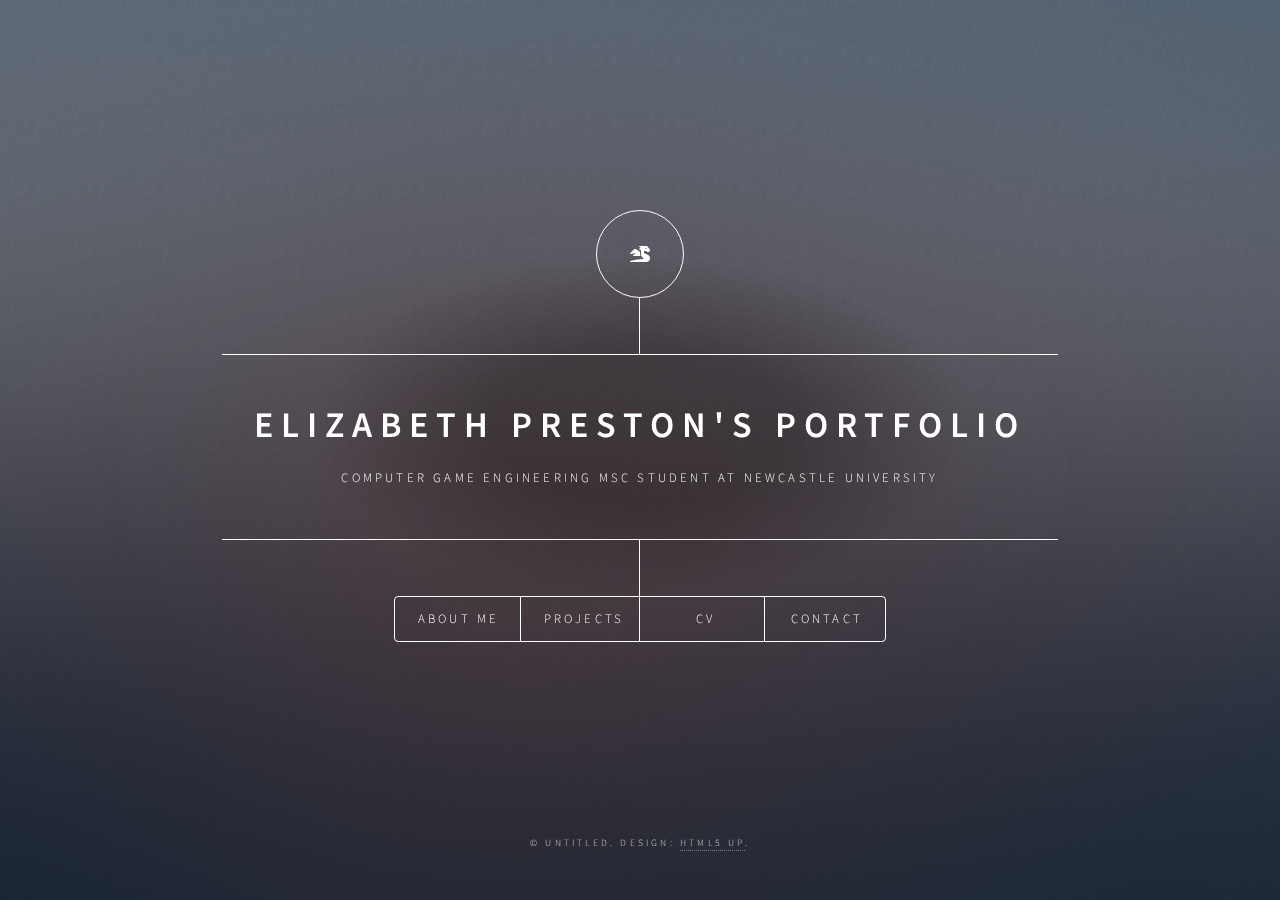
==== actual portfolio/index.html @ 5fde8589 "portfolio page" ====
<!DOCTYPE HTML>
<!--
	Dimension by HTML5 UP
	html5up.net | @ajlkn
	Free for personal and commercial use under the CCA 3.0 license (html5up.net/license)
-->
<html>
	<head>
		<title>Elizabeth Preston - Game Programmer</title>
		<meta charset="utf-8" />
		<meta name="viewport" content="width=device-width, initial-scale=1, user-scalable=no" />
		<link rel="stylesheet" href="assets/css/main.css" />
		<noscript><link rel="stylesheet" href="assets/css/noscript.css" /></noscript>
	</head>
	<body class="is-preload">

		<!-- Wrapper -->
			<div id="wrapper">

				<!-- Header -->
					<header id="header">
						<div class="logo">
						<i class="fas fa-dragon"></i>
						</div>
						<div class="content">
							<div class="inner">
								<h1>Elizabeth Preston's Portfolio</h1>
								<p>Computer Game Engineering MSc Student at Newcastle University</p>
							</div>
						</div>
						<nav>
							<ul>
								<li><a href="#about">About Me</a></li>
								<li><a href="#projects">Projects</a></li>
								<li><a href="#cv">CV</a></li>
								<li><a href="#contact">Contact</a></li>
								<!--<li><a href="#elements">Elements</a></li>-->
							</ul>
						</nav>
					</header>

				<!-- Main -->
					<div id="main">

						<!-- Intro -->
							<article id="about">
								<h2 class="major">About Me</h2>
								<span class="image main"><img src="images/pic01.jpg" alt="" /></span>
								<p>Aenean ornare velit lacus, ac varius enim ullamcorper eu. Proin aliquam facilisis ante interdum congue. Integer mollis, nisl amet convallis, porttitor magna ullamcorper, amet egestas mauris. Ut magna finibus nisi nec lacinia. Nam maximus erat id euismod egestas. By the way, check out my <a href="#projects">awesome work</a>.</p>
								<p>Lorem ipsum dolor sit amet, consectetur adipiscing elit. Duis dapibus rutrum facilisis. Class aptent taciti sociosqu ad litora torquent per conubia nostra, per inceptos himenaeos. Etiam tristique libero eu nibh porttitor fermentum. Nullam venenatis erat id vehicula viverra. Nunc ultrices eros ut ultricies condimentum. Mauris risus lacus, blandit sit amet venenatis non, bibendum vitae dolor. Nunc lorem mauris, fringilla in aliquam at, euismod in lectus. Pellentesque habitant morbi tristique senectus et netus et malesuada fames ac turpis egestas. In non lorem sit amet elit placerat maximus. Pellentesque aliquam maximus risus, vel sed vehicula.</p>
							</article>

						<!-- Work -->
							<article id="projects">
								<h2 class="major">Projects</h2>
								<span class="image main"><img src="images/pic02.jpg" alt="" /></span>
								<iframe style="height:450px;width:100%;" src="https://www.youtube.com/embed/ra7MUHCAdAI" frameborder="0" allow="accelerometer; autoplay; encrypted-media; gyroscope; picture-in-picture" allowfullscreen></iframe>
								<iframe style="height:450px;width:100%;" src="https://www.youtube.com/embed/iZy3u03gMHU" frameborder="0" allow="accelerometer; autoplay; encrypted-media; gyroscope; picture-in-picture" allowfullscreen></iframe>
								<p>Adipiscing magna sed dolor elit. Praesent eleifend dignissim arcu, at eleifend sapien imperdiet ac. Aliquam erat volutpat. Praesent urna nisi, fringila lorem et vehicula lacinia quam. Integer sollicitudin mauris nec lorem luctus ultrices.</p>
								<p>Nullam et orci eu lorem consequat tincidunt vivamus et sagittis libero. Mauris aliquet magna magna sed nunc rhoncus pharetra. Pellentesque condimentum sem. In efficitur ligula tate urna. Maecenas laoreet massa vel lacinia pellentesque lorem ipsum dolor. Nullam et orci eu lorem consequat tincidunt. Vivamus et sagittis libero. Mauris aliquet magna magna sed nunc rhoncus amet feugiat tempus.</p>
							</article>

						<!-- About -->
							<article id="cv">
								<h2 class="major">Curriculum Vitae</h2>
								<span class="image main"><img src="images/pic03.jpg" alt="" /></span>
								<p>Lorem ipsum dolor sit amet, consectetur et adipiscing elit. Praesent eleifend dignissim arcu, at eleifend sapien imperdiet ac. Aliquam erat volutpat. Praesent urna nisi, fringila lorem et vehicula lacinia quam. Integer sollicitudin mauris nec lorem luctus ultrices. Aliquam libero et malesuada fames ac ante ipsum primis in faucibus. Cras viverra ligula sit amet ex mollis mattis lorem ipsum dolor sit amet.</p>
							</article>

						<!-- Contact -->
							<article id="contact">
								<h2 class="major">Contact</h2>
								<form method="post" action="#">
									<div class="fields">
										<div class="field half">
											<label for="name">Name</label>
											<input type="text" name="name" id="name" />
										</div>
										<div class="field half">
											<label for="email">Email</label>
											<input type="text" name="email" id="email" />
										</div>
										<div class="field">
											<label for="message">Message</label>
											<textarea name="message" id="message" rows="4"></textarea>
										</div>
									</div>
									<ul class="actions">
										<li><input type="submit" value="Send Message" class="primary" /></li>
										<li><input type="reset" value="Reset" /></li>
									</ul>
								</form>
								<ul class="icons">
									<li><a href="#" class="icon brands fa-twitter"><span class="label">Twitter</span></a></li>
									<li><a href="#" class="icon brands fa-facebook-f"><span class="label">Facebook</span></a></li>
									<li><a href="#" class="icon brands fa-instagram"><span class="label">Instagram</span></a></li>
									<li><a href="#" class="icon brands fa-github"><span class="label">GitHub</span></a></li>
								</ul>
							</article>

						<!-- Elements -->
							<article id="elements">
								<h2 class="major">Elements</h2>

								<section>
									<h3 class="major">Text</h3>
									<p>This is <b>bold</b> and this is <strong>strong</strong>. This is <i>italic</i> and this is <em>emphasized</em>.
									This is <sup>superscript</sup> text and this is <sub>subscript</sub> text.
									This is <u>underlined</u> and this is code: <code>for (;;) { ... }</code>. Finally, <a href="#">this is a link</a>.</p>
									<hr />
									<h2>Heading Level 2</h2>
									<h3>Heading Level 3</h3>
									<h4>Heading Level 4</h4>
									<h5>Heading Level 5</h5>
									<h6>Heading Level 6</h6>
									<hr />
									<h4>Blockquote</h4>
									<blockquote>Fringilla nisl. Donec accumsan interdum nisi, quis tincidunt felis sagittis eget tempus euismod. Vestibulum ante ipsum primis in faucibus vestibulum. Blandit adipiscing eu felis iaculis volutpat ac adipiscing accumsan faucibus. Vestibulum ante ipsum primis in faucibus lorem ipsum dolor sit amet nullam adipiscing eu felis.</blockquote>
									<h4>Preformatted</h4>
									<pre><code>i = 0;

while (!deck.isInOrder()) {
    print 'Iteration ' + i;
    deck.shuffle();
    i++;
}

print 'It took ' + i + ' iterations to sort the deck.';</code></pre>
								</section>

								<section>
									<h3 class="major">Lists</h3>

									<h4>Unordered</h4>
									<ul>
										<li>Dolor pulvinar etiam.</li>
										<li>Sagittis adipiscing.</li>
										<li>Felis enim feugiat.</li>
									</ul>

									<h4>Alternate</h4>
									<ul class="alt">
										<li>Dolor pulvinar etiam.</li>
										<li>Sagittis adipiscing.</li>
										<li>Felis enim feugiat.</li>
									</ul>

									<h4>Ordered</h4>
									<ol>
										<li>Dolor pulvinar etiam.</li>
										<li>Etiam vel felis viverra.</li>
										<li>Felis enim feugiat.</li>
										<li>Dolor pulvinar etiam.</li>
										<li>Etiam vel felis lorem.</li>
										<li>Felis enim et feugiat.</li>
									</ol>
									<h4>Icons</h4>
									<ul class="icons">
										<li><a href="#" class="icon brands fa-twitter"><span class="label">Twitter</span></a></li>
										<li><a href="#" class="icon brands fa-facebook-f"><span class="label">Facebook</span></a></li>
										<li><a href="#" class="icon brands fa-instagram"><span class="label">Instagram</span></a></li>
										<li><a href="#" class="icon brands fa-github"><span class="label">Github</span></a></li>
									</ul>

									<h4>Actions</h4>
									<ul class="actions">
										<li><a href="#" class="button primary">Default</a></li>
										<li><a href="#" class="button">Default</a></li>
									</ul>
									<ul class="actions stacked">
										<li><a href="#" class="button primary">Default</a></li>
										<li><a href="#" class="button">Default</a></li>
									</ul>
								</section>

								<section>
									<h3 class="major">Table</h3>
									<h4>Default</h4>
									<div class="table-wrapper">
										<table>
											<thead>
												<tr>
													<th>Name</th>
													<th>Description</th>
													<th>Price</th>
												</tr>
											</thead>
											<tbody>
												<tr>
													<td>Item One</td>
													<td>Ante turpis integer aliquet porttitor.</td>
													<td>29.99</td>
												</tr>
												<tr>
													<td>Item Two</td>
													<td>Vis ac commodo adipiscing arcu aliquet.</td>
													<td>19.99</td>
												</tr>
												<tr>
													<td>Item Three</td>
													<td> Morbi faucibus arcu accumsan lorem.</td>
													<td>29.99</td>
												</tr>
												<tr>
													<td>Item Four</td>
													<td>Vitae integer tempus condimentum.</td>
													<td>19.99</td>
												</tr>
												<tr>
													<td>Item Five</td>
													<td>Ante turpis integer aliquet porttitor.</td>
													<td>29.99</td>
												</tr>
											</tbody>
											<tfoot>
												<tr>
													<td colspan="2"></td>
													<td>100.00</td>
												</tr>
											</tfoot>
										</table>
									</div>

									<h4>Alternate</h4>
									<div class="table-wrapper">
										<table class="alt">
											<thead>
												<tr>
													<th>Name</th>
													<th>Description</th>
													<th>Price</th>
												</tr>
											</thead>
											<tbody>
												<tr>
													<td>Item One</td>
													<td>Ante turpis integer aliquet porttitor.</td>
													<td>29.99</td>
												</tr>
												<tr>
													<td>Item Two</td>
													<td>Vis ac commodo adipiscing arcu aliquet.</td>
													<td>19.99</td>
												</tr>
												<tr>
													<td>Item Three</td>
													<td> Morbi faucibus arcu accumsan lorem.</td>
													<td>29.99</td>
												</tr>
												<tr>
													<td>Item Four</td>
													<td>Vitae integer tempus condimentum.</td>
													<td>19.99</td>
												</tr>
												<tr>
													<td>Item Five</td>
													<td>Ante turpis integer aliquet porttitor.</td>
													<td>29.99</td>
												</tr>
											</tbody>
											<tfoot>
												<tr>
													<td colspan="2"></td>
													<td>100.00</td>
												</tr>
											</tfoot>
										</table>
									</div>
								</section>

								<section>
									<h3 class="major">Buttons</h3>
									<ul class="actions">
										<li><a href="#" class="button primary">Primary</a></li>
										<li><a href="#" class="button">Default</a></li>
									</ul>
									<ul class="actions">
										<li><a href="#" class="button">Default</a></li>
										<li><a href="#" class="button small">Small</a></li>
									</ul>
									<ul class="actions">
										<li><a href="#" class="button primary icon solid fa-download">Icon</a></li>
										<li><a href="#" class="button icon solid fa-download">Icon</a></li>
									</ul>
									<ul class="actions">
										<li><span class="button primary disabled">Disabled</span></li>
										<li><span class="button disabled">Disabled</span></li>
									</ul>
								</section>

								<section>
									<h3 class="major">Form</h3>
									<form method="post" action="#">
										<div class="fields">
											<div class="field half">
												<label for="demo-name">Name</label>
												<input type="text" name="demo-name" id="demo-name" value="" placeholder="Jane Doe" />
											</div>
											<div class="field half">
												<label for="demo-email">Email</label>
												<input type="email" name="demo-email" id="demo-email" value="" placeholder="jane@untitled.tld" />
											</div>
											<div class="field">
												<label for="demo-category">Category</label>
												<select name="demo-category" id="demo-category">
													<option value="">-</option>
													<option value="1">Manufacturing</option>
													<option value="1">Shipping</option>
													<option value="1">Administration</option>
													<option value="1">Human Resources</option>
												</select>
											</div>
											<div class="field half">
												<input type="radio" id="demo-priority-low" name="demo-priority" checked>
												<label for="demo-priority-low">Low</label>
											</div>
											<div class="field half">
												<input type="radio" id="demo-priority-high" name="demo-priority">
												<label for="demo-priority-high">High</label>
											</div>
											<div class="field half">
												<input type="checkbox" id="demo-copy" name="demo-copy">
												<label for="demo-copy">Email me a copy</label>
											</div>
											<div class="field half">
												<input type="checkbox" id="demo-human" name="demo-human" checked>
												<label for="demo-human">Not a robot</label>
											</div>
											<div class="field">
												<label for="demo-message">Message</label>
												<textarea name="demo-message" id="demo-message" placeholder="Enter your message" rows="6"></textarea>
											</div>
										</div>
										<ul class="actions">
											<li><input type="submit" value="Send Message" class="primary" /></li>
											<li><input type="reset" value="Reset" /></li>
										</ul>
									</form>
								</section>

							</article>

					</div>

				<!-- Footer -->
					<footer id="footer">
						<p class="copyright">&copy; Untitled. Design: <a href="https://html5up.net">HTML5 UP</a>.</p>
					</footer>

			</div>

		<!-- BG -->
			<div id="bg"></div>

		<!-- Scripts -->
			<script src="assets/js/jquery.min.js"></script>
			<script src="assets/js/browser.min.js"></script>
			<script src="assets/js/breakpoints.min.js"></script>
			<script src="assets/js/util.js"></script>
			<script src="assets/js/main.js"></script>

	</body>
</html>
---- actual portfolio/assets/css/main.css ----
@import url(fontawesome-all.min.css);
@import url("https://fonts.googleapis.com/css?family=Source+Sans+Pro:300italic,600italic,300,600");

/*
	Dimension by HTML5 UP
	html5up.net | @ajlkn
	Free for personal and commercial use under the CCA 3.0 license (html5up.net/license)
*/

html, body, div, span, applet, object,
iframe, h1, h2, h3, h4, h5, h6, p, blockquote,
pre, a, abbr, acronym, address, big, cite,
code, del, dfn, em, img, ins, kbd, q, s, samp,
small, strike, strong, sub, sup, tt, var, b,
u, i, center, dl, dt, dd, ol, ul, li, fieldset,
form, label, legend, table, caption, tbody,
tfoot, thead, tr, th, td, article, aside,
canvas, details, embed, figure, figcaption,
footer, header, hgroup, menu, nav, output, ruby,
section, summary, time, mark, audio, video {
	margin: 0;
	padding: 0;
	border: 0;
	font-size: 100%;
	font: inherit;
	vertical-align: baseline;}

article, aside, details, figcaption, figure,
footer, header, hgroup, menu, nav, section {
	display: block;}

body {
	line-height: 1;
}

ol, ul {
	list-style: none;
}

blockquote, q {
	quotes: none;
}

	blockquote:before, blockquote:after, q:before, q:after {
		content: '';
		content: none;
	}

table {
	border-collapse: collapse;
	border-spacing: 0;
}

body {
	-webkit-text-size-adjust: none;
}

mark {
	background-color: transparent;
	color: inherit;
}

input::-moz-focus-inner {
	border: 0;
	padding: 0;
}

input, select, textarea {
	-moz-appearance: none;
	-webkit-appearance: none;
	-ms-appearance: none;
	appearance: none;
}

/* Basic */

	@-ms-viewport {
		width: device-width;
	}

	@media screen and (max-width: 480px) {

		html, body {
			min-width: 320px;
		}

	}

	html {
		box-sizing: border-box;
	}

	*, *:before, *:after {
		box-sizing: inherit;
	}

	body {
		background: #1b1f22;
	}

		body.is-preload *, body.is-preload *:before, body.is-preload *:after {
			-moz-animation: none !important;
			-webkit-animation: none !important;
			-ms-animation: none !important;
			animation: none !important;
			-moz-transition: none !important;
			-webkit-transition: none !important;
			-ms-transition: none !important;
			transition: none !important;
		}

/* Type */

	html {
		font-size: 16pt;
	}

		@media screen and (max-width: 1680px) {

			html {
				font-size: 12pt;
			}

		}

		@media screen and (max-width: 736px) {

			html {
				font-size: 11pt;
			}

		}

		@media screen and (max-width: 360px) {

			html {
				font-size: 10pt;
			}

		}

	body, input, select, textarea {
		color: #ffffff;
		font-family: "Source Sans Pro", sans-serif;
		font-weight: 300;
		font-size: 1rem;
		line-height: 1.65;
	}

	a {
		-moz-transition: color 0.2s ease-in-out, background-color 0.2s ease-in-out, border-bottom-color 0.2s ease-in-out;
		-webkit-transition: color 0.2s ease-in-out, background-color 0.2s ease-in-out, border-bottom-color 0.2s ease-in-out;
		-ms-transition: color 0.2s ease-in-out, background-color 0.2s ease-in-out, border-bottom-color 0.2s ease-in-out;
		transition: color 0.2s ease-in-out, background-color 0.2s ease-in-out, border-bottom-color 0.2s ease-in-out;
		border-bottom: dotted 1px rgba(255, 255, 255, 0.5);
		text-decoration: none;
		color: inherit;
	}

		a:hover {
			border-bottom-color: transparent;
		}

	strong, b {
		color: #ffffff;
		font-weight: 600;
	}

	em, i {
		font-style: italic;
	}

	p {
		margin: 0 0 2rem 0;
	}

	h1, h2, h3, h4, h5, h6 {
		color: #ffffff;
		font-weight: 600;
		line-height: 1.5;
		margin: 0 0 1rem 0;
		text-transform: uppercase;
		letter-spacing: 0.2rem;
	}

		h1 a, h2 a, h3 a, h4 a, h5 a, h6 a {
			color: inherit;
			text-decoration: none;
		}

		h1.major, h2.major, h3.major, h4.major, h5.major, h6.major {
			border-bottom: solid 1px #ffffff;
			width: -moz-max-content;
			width: -webkit-max-content;
			width: -ms-max-content;
			width: max-content;
			padding-bottom: 0.5rem;
			margin: 0 0 2rem 0;
		}

	h1 {
		font-size: 2.25rem;
		line-height: 1.3;
		letter-spacing: 0.5rem;
	}

	h2 {
		font-size: 1.5rem;
		line-height: 1.4;
		letter-spacing: 0.5rem;
	}

	h3 {
		font-size: 1rem;
	}

	h4 {
		font-size: 0.8rem;
	}

	h5 {
		font-size: 0.7rem;
	}

	h6 {
		font-size: 0.6rem;
	}

	@media screen and (max-width: 736px) {

		h1 {
			font-size: 1.75rem;
			line-height: 1.4;
		}

		h2 {
			font-size: 1.25em;
			line-height: 1.5;
		}

	}

	sub {
		font-size: 0.8rem;
		position: relative;
		top: 0.5rem;
	}

	sup {
		font-size: 0.8rem;
		position: relative;
		top: -0.5rem;
	}

	blockquote {
		border-left: solid 4px #ffffff;
		font-style: italic;
		margin: 0 0 2rem 0;
		padding: 0.5rem 0 0.5rem 2rem;
	}

	code {
		background: rgba(255, 255, 255, 0.075);
		border-radius: 4px;
		font-family: "Courier New", monospace;
		font-size: 0.9rem;
		margin: 0 0.25rem;
		padding: 0.25rem 0.65rem;
	}

	pre {
		-webkit-overflow-scrolling: touch;
		font-family: "Courier New", monospace;
		font-size: 0.9rem;
		margin: 0 0 2rem 0;
	}

		pre code {
			display: block;
			line-height: 1.75;
			padding: 1rem 1.5rem;
			overflow-x: auto;
		}

	hr {
		border: 0;
		border-bottom: solid 1px #ffffff;
		margin: 2.75rem 0;
	}

	.align-left {
		text-align: left;
	}

	.align-center {
		text-align: center;
	}

	.align-right {
		text-align: right;
	}

/* Form */

	form {
		margin: 0 0 2rem 0;
	}

		form > :last-child {
			margin-bottom: 0;
		}

		form > .fields {
			display: -moz-flex;
			display: -webkit-flex;
			display: -ms-flex;
			display: flex;
			-moz-flex-wrap: wrap;
			-webkit-flex-wrap: wrap;
			-ms-flex-wrap: wrap;
			flex-wrap: wrap;
			width: calc(100% + 3rem);
			margin: -1.5rem 0 2rem -1.5rem;
		}

			form > .fields > .field {
				-moz-flex-grow: 0;
				-webkit-flex-grow: 0;
				-ms-flex-grow: 0;
				flex-grow: 0;
				-moz-flex-shrink: 0;
				-webkit-flex-shrink: 0;
				-ms-flex-shrink: 0;
				flex-shrink: 0;
				padding: 1.5rem 0 0 1.5rem;
				width: calc(100% - 1.5rem);
			}

				form > .fields > .field.half {
					width: calc(50% - 0.75rem);
				}

				form > .fields > .field.third {
					width: calc(100%/3 - 0.5rem);
				}

				form > .fields > .field.quarter {
					width: calc(25% - 0.375rem);
				}

		@media screen and (max-width: 480px) {

			form > .fields {
				width: calc(100% + 3rem);
				margin: -1.5rem 0 2rem -1.5rem;
			}

				form > .fields > .field {
					padding: 1.5rem 0 0 1.5rem;
					width: calc(100% - 1.5rem);
				}

					form > .fields > .field.half {
						width: calc(100% - 1.5rem);
					}

					form > .fields > .field.third {
						width: calc(100% - 1.5rem);
					}

					form > .fields > .field.quarter {
						width: calc(100% - 1.5rem);
					}

		}

	label {
		color: #ffffff;
		display: block;
		font-size: 0.8rem;
		font-weight: 300;
		letter-spacing: 0.2rem;
		line-height: 1.5;
		margin: 0 0 1rem 0;
		text-transform: uppercase;
	}

	input[type="text"],
	input[type="password"],
	input[type="email"],
	input[type="tel"],
	select,
	textarea {
		-moz-appearance: none;
		-webkit-appearance: none;
		-ms-appearance: none;
		appearance: none;
		-moz-transition: border-color 0.2s ease-in-out, box-shadow 0.2s ease-in-out, background-color 0.2s ease-in-out;
		-webkit-transition: border-color 0.2s ease-in-out, box-shadow 0.2s ease-in-out, background-color 0.2s ease-in-out;
		-ms-transition: border-color 0.2s ease-in-out, box-shadow 0.2s ease-in-out, background-color 0.2s ease-in-out;
		transition: border-color 0.2s ease-in-out, box-shadow 0.2s ease-in-out, background-color 0.2s ease-in-out;
		background-color: transparent;
		border-radius: 4px;
		border: solid 1px #ffffff;
		color: inherit;
		display: block;
		outline: 0;
		padding: 0 1rem;
		text-decoration: none;
		width: 100%;
	}

		input[type="text"]:invalid,
		input[type="password"]:invalid,
		input[type="email"]:invalid,
		input[type="tel"]:invalid,
		select:invalid,
		textarea:invalid {
			box-shadow: none;
		}

		input[type="text"]:focus,
		input[type="password"]:focus,
		input[type="email"]:focus,
		input[type="tel"]:focus,
		select:focus,
		textarea:focus {
			background: rgba(255, 255, 255, 0.075);
			border-color: #ffffff;
			box-shadow: 0 0 0 1px #ffffff;
		}

	select {
		background-image: url("data:image/svg+xml;charset=utf8,%3Csvg xmlns='http://www.w3.org/2000/svg' width='40' height='40' preserveAspectRatio='none' viewBox='0 0 40 40'%3E%3Cpath d='M9.4,12.3l10.4,10.4l10.4-10.4c0.2-0.2,0.5-0.4,0.9-0.4c0.3,0,0.6,0.1,0.9,0.4l3.3,3.3c0.2,0.2,0.4,0.5,0.4,0.9 c0,0.4-0.1,0.6-0.4,0.9L20.7,31.9c-0.2,0.2-0.5,0.4-0.9,0.4c-0.3,0-0.6-0.1-0.9-0.4L4.3,17.3c-0.2-0.2-0.4-0.5-0.4-0.9 c0-0.4,0.1-0.6,0.4-0.9l3.3-3.3c0.2-0.2,0.5-0.4,0.9-0.4S9.1,12.1,9.4,12.3z' fill='%23ffffff' /%3E%3C/svg%3E");
		background-size: 1.25rem;
		background-repeat: no-repeat;
		background-position: calc(100% - 1rem) center;
		height: 2.75rem;
		padding-right: 2.75rem;
		text-overflow: ellipsis;
	}

		select option {
			color: #ffffff;
			background: #1b1f22;
		}

		select:focus::-ms-value {
			background-color: transparent;
		}

		select::-ms-expand {
			display: none;
		}

	input[type="text"],
	input[type="password"],
	input[type="email"],
	select {
		height: 2.75rem;
	}

	textarea {
		padding: 0.75rem 1rem;
	}

	input[type="checkbox"],
	input[type="radio"] {
		-moz-appearance: none;
		-webkit-appearance: none;
		-ms-appearance: none;
		appearance: none;
		display: block;
		float: left;
		margin-right: -2rem;
		opacity: 0;
		width: 1rem;
		z-index: -1;
	}

		input[type="checkbox"] + label,
		input[type="radio"] + label {
			text-decoration: none;
			-moz-user-select: none;
			-webkit-user-select: none;
			-ms-user-select: none;
			user-select: none;
			color: #ffffff;
			cursor: pointer;
			display: inline-block;
			font-size: 0.8rem;
			font-weight: 300;
			margin: 0 0 0.5rem 0;
			padding-left: 2.65rem;
			padding-right: 0.75rem;
			position: relative;
		}

			input[type="checkbox"] + label:before,
			input[type="radio"] + label:before {
				-moz-osx-font-smoothing: grayscale;
				-webkit-font-smoothing: antialiased;
				display: inline-block;
				font-style: normal;
				font-variant: normal;
				text-rendering: auto;
				line-height: 1;
				text-transform: none !important;
				font-family: 'Font Awesome 5 Free';
				font-weight: 900;
			}

			input[type="checkbox"] + label:before,
			input[type="radio"] + label:before {
				-moz-transition: border-color 0.2s ease-in-out, box-shadow 0.2s ease-in-out, background-color 0.2s ease-in-out;
				-webkit-transition: border-color 0.2s ease-in-out, box-shadow 0.2s ease-in-out, background-color 0.2s ease-in-out;
				-ms-transition: border-color 0.2s ease-in-out, box-shadow 0.2s ease-in-out, background-color 0.2s ease-in-out;
				transition: border-color 0.2s ease-in-out, box-shadow 0.2s ease-in-out, background-color 0.2s ease-in-out;
				border-radius: 4px;
				border: solid 1px #ffffff;
				content: '';
				display: inline-block;
				height: 1.65rem;
				left: 0;
				line-height: 1.65rem;
				position: absolute;
				text-align: center;
				top: -0.15rem;
				width: 1.65rem;
			}

		input[type="checkbox"]:checked + label:before,
		input[type="radio"]:checked + label:before {
			background: #ffffff !important;
			border-color: #ffffff !important;
			color: #1b1f22;
			content: '\f00c';
		}

		input[type="checkbox"]:focus + label:before,
		input[type="radio"]:focus + label:before {
			background: rgba(255, 255, 255, 0.075);
			border-color: #ffffff;
			box-shadow: 0 0 0 1px #ffffff;
		}

	input[type="checkbox"] + label:before {
		border-radius: 4px;
	}

	input[type="radio"] + label:before {
		border-radius: 100%;
	}

	::-webkit-input-placeholder {
		color: rgba(255, 255, 255, 0.5) !important;
		opacity: 1.0;
	}

	:-moz-placeholder {
		color: rgba(255, 255, 255, 0.5) !important;
		opacity: 1.0;
	}

	::-moz-placeholder {
		color: rgba(255, 255, 255, 0.5) !important;
		opacity: 1.0;
	}

	:-ms-input-placeholder {
		color: rgba(255, 255, 255, 0.5) !important;
		opacity: 1.0;
	}

	.formerize-placeholder {
		color: rgba(255, 255, 255, 0.5) !important;
		opacity: 1.0;
	}

/* Box */

	.box {
		border-radius: 4px;
		border: solid 1px #ffffff;
		margin-bottom: 2rem;
		padding: 1.5em;
	}

		.box > :last-child,
		.box > :last-child > :last-child,
		.box > :last-child > :last-child > :last-child {
			margin-bottom: 0;
		}

		.box.alt {
			border: 0;
			border-radius: 0;
			padding: 0;
		}

/* Icon */

	.icon {
		text-decoration: none;
		border-bottom: none;
		position: relative;
	}

		.icon:before {
			-moz-osx-font-smoothing: grayscale;
			-webkit-font-smoothing: antialiased;
			display: inline-block;
			font-style: normal;
			font-variant: normal;
			text-rendering: auto;
			line-height: 1;
			text-transform: none !important;
			font-family: 'Font Awesome 5 Free';
			font-weight: 400;
		}

		.icon > .label {
			display: none;
		}

		.icon:before {
			line-height: inherit;
		}

		.icon.solid:before {
			font-weight: 900;
		}

		.icon.brands:before {
			font-family: 'Font Awesome 5 Brands';
		}

/* Image */

	.image {
		border-radius: 4px;
		border: 0;
		display: inline-block;
		position: relative;
	}

		.image:before {
			pointer-events: none;
			background-image: url("../../images/overlay.png");
			background-color: rgba(19, 21, 25, 0.5);
			border-radius: 4px;
			content: '';
			display: block;
			height: 100%;
			left: 0;
			opacity: 0.5;
			position: absolute;
			top: 0;
			width: 100%;
		}

		.image img {
			border-radius: 4px;
			display: block;
		}

		.image.left, .image.right {
			max-width: 40%;
		}

			.image.left img, .image.right img {
				width: 100%;
			}

		.image.left {
			float: left;
			padding: 0 1.5em 1em 0;
			top: 0.25em;
		}

		.image.right {
			float: right;
			padding: 0 0 1em 1.5em;
			top: 0.25em;
		}

		.image.fit {
			display: block;
			margin: 0 0 2rem 0;
			width: 100%;
		}

			.image.fit img {
				width: 100%;
			}

		.image.main {
			display: block;
			margin: 2.5rem 0;
			width: 100%;
		

		}

			.image.main img {
				width: 100%;
			}

		@media screen and (max-width: 736px) {

			.image.main {
				margin: 2rem 0;
			}

		}

		@media screen and (max-width: 480px) {

			.image.main {
				margin: 1.5rem 0;
			}

		}

/* List */

	ol {
		list-style: decimal;
		margin: 0 0 2rem 0;
		padding-left: 1.25em;
	}

		ol li {
			padding-left: 0.25em;
		}

	ul {
		list-style: disc;
		margin: 0 0 2rem 0;
		padding-left: 1em;
	}

		ul li {
			padding-left: 0.5em;
		}

		ul.alt {
			list-style: none;
			padding-left: 0;
		}

			ul.alt li {
				border-top: solid 1px #ffffff;
				padding: 0.5em 0;
			}

				ul.alt li:first-child {
					border-top: 0;
					padding-top: 0;
				}

	dl {
		margin: 0 0 2rem 0;
	}

		dl dt {
			display: block;
			font-weight: 600;
			margin: 0 0 1rem 0;
		}

		dl dd {
			margin-left: 2rem;
		}

/* Actions */

	ul.actions {
		display: -moz-flex;
		display: -webkit-flex;
		display: -ms-flex;
		display: flex;
		cursor: default;
		list-style: none;
		margin-left: -1rem;
		padding-left: 0;
	}

		ul.actions li {
			padding: 0 0 0 1rem;
			vertical-align: middle;
		}

		ul.actions.special {
			-moz-justify-content: center;
			-webkit-justify-content: center;
			-ms-justify-content: center;
			justify-content: center;
			width: 100%;
			margin-left: 0;
		}

			ul.actions.special li:first-child {
				padding-left: 0;
			}

		ul.actions.stacked {
			-moz-flex-direction: column;
			-webkit-flex-direction: column;
			-ms-flex-direction: column;
			flex-direction: column;
			margin-left: 0;
		}

			ul.actions.stacked li {
				padding: 1.3rem 0 0 0;
			}

				ul.actions.stacked li:first-child {
					padding-top: 0;
				}

		ul.actions.fit {
			width: calc(100% + 1rem);
		}

			ul.actions.fit li {
				-moz-flex-grow: 1;
				-webkit-flex-grow: 1;
				-ms-flex-grow: 1;
				flex-grow: 1;
				-moz-flex-shrink: 1;
				-webkit-flex-shrink: 1;
				-ms-flex-shrink: 1;
				flex-shrink: 1;
				width: 100%;
			}

				ul.actions.fit li > * {
					width: 100%;
				}

			ul.actions.fit.stacked {
				width: 100%;
			}

		@media screen and (max-width: 480px) {

			ul.actions:not(.fixed) {
				-moz-flex-direction: column;
				-webkit-flex-direction: column;
				-ms-flex-direction: column;
				flex-direction: column;
				margin-left: 0;
				width: 100% !important;
			}

				ul.actions:not(.fixed) li {
					-moz-flex-grow: 1;
					-webkit-flex-grow: 1;
					-ms-flex-grow: 1;
					flex-grow: 1;
					-moz-flex-shrink: 1;
					-webkit-flex-shrink: 1;
					-ms-flex-shrink: 1;
					flex-shrink: 1;
					padding: 1rem 0 0 0;
					text-align: center;
					width: 100%;
				}

					ul.actions:not(.fixed) li > * {
						width: 100%;
					}

					ul.actions:not(.fixed) li:first-child {
						padding-top: 0;
					}

					ul.actions:not(.fixed) li input[type="submit"],
					ul.actions:not(.fixed) li input[type="reset"],
					ul.actions:not(.fixed) li input[type="button"],
					ul.actions:not(.fixed) li button,
					ul.actions:not(.fixed) li .button {
						width: 100%;
					}

						ul.actions:not(.fixed) li input[type="submit"].icon:before,
						ul.actions:not(.fixed) li input[type="reset"].icon:before,
						ul.actions:not(.fixed) li input[type="button"].icon:before,
						ul.actions:not(.fixed) li button.icon:before,
						ul.actions:not(.fixed) li .button.icon:before {
							margin-left: -0.5em;
						}

		}

/* Icons */

	ul.icons {
		cursor: default;
		list-style: none;
		padding-left: 0;
	}

		ul.icons li {
			display: inline-block;
			padding: 0 0.75em 0 0;
		}

			ul.icons li:last-child {
				padding-right: 0;
			}

			ul.icons li a {
				border-radius: 100%;
				box-shadow: inset 0 0 0 1px #ffffff;
				display: inline-block;
				height: 2.25rem;
				line-height: 2.25rem;
				text-align: center;
				width: 2.25rem;
			}

				ul.icons li a:hover {
					background-color: rgba(255, 255, 255, 0.075);
				}

				ul.icons li a:active {
					background-color: rgba(255, 255, 255, 0.175);
				}

/* Table */

	.table-wrapper {
		-webkit-overflow-scrolling: touch;
		overflow-x: auto;
	}

	table {
		margin: 0 0 2rem 0;
		width: 100%;
	}

		table tbody tr {
			border: solid 1px #ffffff;
			border-left: 0;
			border-right: 0;
		}

			table tbody tr:nth-child(2n + 1) {
				background-color: rgba(255, 255, 255, 0.075);
			}

		table td {
			padding: 0.75em 0.75em;
		}

		table th {
			color: #ffffff;
			font-size: 0.9em;
			font-weight: 600;
			padding: 0 0.75em 0.75em 0.75em;
			text-align: left;
		}

		table thead {
			border-bottom: solid 2px #ffffff;
		}

		table tfoot {
			border-top: solid 2px #ffffff;
		}

		table.alt {
			border-collapse: separate;
		}

			table.alt tbody tr td {
				border: solid 1px #ffffff;
				border-left-width: 0;
				border-top-width: 0;
			}

				table.alt tbody tr td:first-child {
					border-left-width: 1px;
				}

			table.alt tbody tr:first-child td {
				border-top-width: 1px;
			}

			table.alt thead {
				border-bottom: 0;
			}

			table.alt tfoot {
				border-top: 0;
			}

/* Button */

	input[type="submit"],
	input[type="reset"],
	input[type="button"],
	button,
	.button {
		-moz-appearance: none;
		-webkit-appearance: none;
		-ms-appearance: none;
		appearance: none;
		-moz-transition: background-color 0.2s ease-in-out, color 0.2s ease-in-out;
		-webkit-transition: background-color 0.2s ease-in-out, color 0.2s ease-in-out;
		-ms-transition: background-color 0.2s ease-in-out, color 0.2s ease-in-out;
		transition: background-color 0.2s ease-in-out, color 0.2s ease-in-out;
		background-color: transparent;
		border-radius: 4px;
		border: 0;
		box-shadow: inset 0 0 0 1px #ffffff;
		color: #ffffff !important;
		cursor: pointer;
		display: inline-block;
		font-size: 0.8rem;
		font-weight: 300;
		height: 2.75rem;
		letter-spacing: 0.2rem;
		line-height: 2.75rem;
		outline: 0;
		padding: 0 1.25rem 0 1.35rem;
		text-align: center;
		text-decoration: none;
		text-transform: uppercase;
		white-space: nowrap;
	}

		input[type="submit"]:hover,
		input[type="reset"]:hover,
		input[type="button"]:hover,
		button:hover,
		.button:hover {
			background-color: rgba(255, 255, 255, 0.075);
		}

		input[type="submit"]:active,
		input[type="reset"]:active,
		input[type="button"]:active,
		button:active,
		.button:active {
			background-color: rgba(255, 255, 255, 0.175);
		}

		input[type="submit"].icon:before,
		input[type="reset"].icon:before,
		input[type="button"].icon:before,
		button.icon:before,
		.button.icon:before {
			margin-right: 0.5em;
		}

		input[type="submit"].fit,
		input[type="reset"].fit,
		input[type="button"].fit,
		button.fit,
		.button.fit {
			width: 100%;
		}

		input[type="submit"].small,
		input[type="reset"].small,
		input[type="button"].small,
		button.small,
		.button.small {
			font-size: 0.6rem;
			height: 2.0625rem;
			line-height: 2.0625rem;
		}

		input[type="submit"].primary,
		input[type="reset"].primary,
		input[type="button"].primary,
		button.primary,
		.button.primary {
			background-color: #ffffff;
			color: #1b1f22 !important;
			font-weight: 600;
		}

		input[type="submit"].disabled, input[type="submit"]:disabled,
		input[type="reset"].disabled,
		input[type="reset"]:disabled,
		input[type="button"].disabled,
		input[type="button"]:disabled,
		button.disabled,
		button:disabled,
		.button.disabled,
		.button:disabled {
			pointer-events: none;
			cursor: default;
			opacity: 0.25;
		}

	input[type="submit"],
	input[type="reset"],
	input[type="button"],
	button {
		line-height: calc(2.75rem - 2px);
	}

/* BG */

	#bg {
		-moz-transform: scale(1.0);
		-webkit-transform: scale(1.0);
		-ms-transform: scale(1.0);
		transform: scale(1.0);
		-webkit-backface-visibility: hidden;
		position: fixed;
		top: 0;
		left: 0;
		width: 100%;
		height: 100vh;
		z-index: 1;
	}

		#bg:before, #bg:after {
			content: '';
			display: block;
			position: absolute;
			top: 0;
			left: 0;
			width: 100%;
			height: 100%;
		}

		#bg:before {
			-moz-transition: background-color 2.5s ease-in-out;
			-webkit-transition: background-color 2.5s ease-in-out;
			-ms-transition: background-color 2.5s ease-in-out;
			transition: background-color 2.5s ease-in-out;
			-moz-transition-delay: 0.75s;
			-webkit-transition-delay: 0.75s;
			-ms-transition-delay: 0.75s;
			transition-delay: 0.75s;
			background-image: linear-gradient(to top, rgba(19, 21, 25, 0.5), rgba(19, 21, 25, 0.5)), url("../../images/overlay.png");
			background-size: auto, 256px 256px;
			background-position: center, center;
			background-repeat: no-repeat, repeat;
			z-index: 2;
		}

		#bg:after {
			-moz-transform: scale(1.125);
			-webkit-transform: scale(1.125);
			-ms-transform: scale(1.125);
			transform: scale(1.125);
			-moz-transition: -moz-transform 0.325s ease-in-out, -moz-filter 0.325s ease-in-out;
			-webkit-transition: -webkit-transform 0.325s ease-in-out, -webkit-filter 0.325s ease-in-out;
			-ms-transition: -ms-transform 0.325s ease-in-out, -ms-filter 0.325s ease-in-out;
			transition: transform 0.325s ease-in-out, filter 0.325s ease-in-out;
			background-image: url("../../images/bg.jpg");
			background-position: center;
			background-size: cover;
			background-repeat: no-repeat;
			z-index: 1;
		}

		body.is-article-visible #bg:after {
			-moz-transform: scale(1.0825);
			-webkit-transform: scale(1.0825);
			-ms-transform: scale(1.0825);
			transform: scale(1.0825);
			-moz-filter: blur(0.2rem);
			-webkit-filter: blur(0.2rem);
			-ms-filter: blur(0.2rem);
			filter: blur(0.2rem);
		}

		body.is-preload #bg:before {
			background-color: #000000;
		}

/* Wrapper */

	#wrapper {
		display: -moz-flex;
		display: -webkit-flex;
		display: -ms-flex;
		display: flex;
		-moz-flex-direction: column;
		-webkit-flex-direction: column;
		-ms-flex-direction: column;
		flex-direction: column;
		-moz-align-items: center;
		-webkit-align-items: center;
		-ms-align-items: center;
		align-items: center;
		-moz-justify-content: space-between;
		-webkit-justify-content: space-between;
		-ms-justify-content: space-between;
		justify-content: space-between;
		position: relative;
		min-height: 100vh;
		width: 100%;
		padding: 4rem 2rem;
		z-index: 3;
	}

		#wrapper:before {
			content: '';
			display: block;
		}

		@media screen and (max-width: 1680px) {

			#wrapper {
				padding: 3rem 2rem;
			}

		}

		@media screen and (max-width: 736px) {

			#wrapper {
				padding: 2rem 1rem;
			}

		}

		@media screen and (max-width: 480px) {

			#wrapper {
				padding: 1rem;
			}

		}

/* Header */

	#header {
		display: -moz-flex;
		display: -webkit-flex;
		display: -ms-flex;
		display: flex;
		-moz-flex-direction: column;
		-webkit-flex-direction: column;
		-ms-flex-direction: column;
		flex-direction: column;
		-moz-align-items: center;
		-webkit-align-items: center;
		-ms-align-items: center;
		align-items: center;
		-moz-transition: -moz-transform 0.325s ease-in-out, -moz-filter 0.325s ease-in-out, opacity 0.325s ease-in-out;
		-webkit-transition: -webkit-transform 0.325s ease-in-out, -webkit-filter 0.325s ease-in-out, opacity 0.325s ease-in-out;
		-ms-transition: -ms-transform 0.325s ease-in-out, -ms-filter 0.325s ease-in-out, opacity 0.325s ease-in-out;
		transition: transform 0.325s ease-in-out, filter 0.325s ease-in-out, opacity 0.325s ease-in-out;
		background-image: -moz-radial-gradient(rgba(0, 0, 0, 0.25) 25%, rgba(0, 0, 0, 0) 55%);
		background-image: -webkit-radial-gradient(rgba(0, 0, 0, 0.25) 25%, rgba(0, 0, 0, 0) 55%);
		background-image: -ms-radial-gradient(rgba(0, 0, 0, 0.25) 25%, rgba(0, 0, 0, 0) 55%);
		background-image: radial-gradient(rgba(0, 0, 0, 0.25) 25%, rgba(0, 0, 0, 0) 55%);
		max-width: 100%;
		text-align: center;
	}

		#header > * {
			-moz-transition: opacity 0.325s ease-in-out;
			-webkit-transition: opacity 0.325s ease-in-out;
			-ms-transition: opacity 0.325s ease-in-out;
			transition: opacity 0.325s ease-in-out;
			position: relative;
			margin-top: 3.5rem;
		}

			#header > *:before {
				content: '';
				display: block;
				position: absolute;
				top: calc(-3.5rem - 1px);
				left: calc(50% - 1px);
				width: 1px;
				height: calc(3.5rem + 1px);
				background: #ffffff;
			}

		#header > :first-child {
			margin-top: 0;
		}

			#header > :first-child:before {
				display: none;
			}

		#header .logo {
			width: 5.5rem;
			height: 5.5rem;
			line-height: 5.5rem;
			border: solid 1px #ffffff;
			border-radius: 100%;
		}

			#header .logo .icon:before {
				font-size: 2rem;
			}

		#header .content {
			border-style: solid;
			border-color: #ffffff;
			border-top-width: 1px;
			border-bottom-width: 1px;
			max-width: 100%;
		}

			#header .content .inner {
				-moz-transition: max-height 0.75s ease, padding 0.75s ease, opacity 0.325s ease-in-out;
				-webkit-transition: max-height 0.75s ease, padding 0.75s ease, opacity 0.325s ease-in-out;
				-ms-transition: max-height 0.75s ease, padding 0.75s ease, opacity 0.325s ease-in-out;
				transition: max-height 0.75s ease, padding 0.75s ease, opacity 0.325s ease-in-out;
				-moz-transition-delay: 0.25s;
				-webkit-transition-delay: 0.25s;
				-ms-transition-delay: 0.25s;
				transition-delay: 0.25s;
				padding: 3rem 2rem;
				max-height: 40rem;
				overflow: hidden;
			}

				#header .content .inner > :last-child {
					margin-bottom: 0;
				}

			#header .content p {
				text-transform: uppercase;
				letter-spacing: 0.2rem;
				font-size: 0.8rem;
				line-height: 2;
			}

		#header nav ul {
			display: -moz-flex;
			display: -webkit-flex;
			display: -ms-flex;
			display: flex;
			margin-bottom: 0;
			list-style: none;
			padding-left: 0;
			border: solid 1px #ffffff;
			border-radius: 4px;
		}

			#header nav ul li {
				padding-left: 0;
				border-left: solid 1px #ffffff;
			}

				#header nav ul li:first-child {
					border-left: 0;
				}

				#header nav ul li a {
					display: block;
					min-width: 7.5rem;
					height: 2.75rem;
					line-height: 2.75rem;
					padding: 0 1.25rem 0 1.45rem;
					text-transform: uppercase;
					letter-spacing: 0.2rem;
					font-size: 0.8rem;
					border-bottom: 0;
				}

					#header nav ul li a:hover {
						background-color: rgba(255, 255, 255, 0.075);
					}

					#header nav ul li a:active {
						background-color: rgba(255, 255, 255, 0.175);
					}

		#header nav.use-middle:after {
			content: '';
			display: block;
			position: absolute;
			top: 0;
			left: calc(50% - 1px);
			width: 1px;
			height: 100%;
			background: #ffffff;
		}

		#header nav.use-middle ul li.is-middle {
			border-left: 0;
		}

		body.is-article-visible #header {
			-moz-transform: scale(0.95);
			-webkit-transform: scale(0.95);
			-ms-transform: scale(0.95);
			transform: scale(0.95);
			-moz-filter: blur(0.1rem);
			-webkit-filter: blur(0.1rem);
			-ms-filter: blur(0.1rem);
			filter: blur(0.1rem);
			opacity: 0;
		}

		body.is-preload #header {
			-moz-filter: blur(0.125rem);
			-webkit-filter: blur(0.125rem);
			-ms-filter: blur(0.125rem);
			filter: blur(0.125rem);
		}

			body.is-preload #header > * {
				opacity: 0;
			}

			body.is-preload #header .content .inner {
				max-height: 0;
				padding-top: 0;
				padding-bottom: 0;
				opacity: 0;
			}

		@media screen and (max-width: 980px) {

			#header .content p br {
				display: none;
			}

		}

		@media screen and (max-width: 736px) {

			#header > * {
				margin-top: 2rem;
			}

				#header > *:before {
					top: calc(-2rem - 1px);
					height: calc(2rem + 1px);
				}

			#header .logo {
				width: 4.75rem;
				height: 4.75rem;
				line-height: 4.75rem;
			}

				#header .logo .icon:before {
					font-size: 1.75rem;
				}

			#header .content .inner {
				padding: 2.5rem 1rem;
			}

			#header .content p {
				line-height: 1.875;
			}

		}

		@media screen and (max-width: 480px) {

			#header {
				padding: 1.5rem 0;
			}

				#header .content .inner {
					padding: 2.5rem 0;
				}

				#header nav ul {
					-moz-flex-direction: column;
					-webkit-flex-direction: column;
					-ms-flex-direction: column;
					flex-direction: column;
					min-width: 10rem;
					max-width: 100%;
				}

					#header nav ul li {
						border-left: 0;
						border-top: solid 1px #ffffff;
					}

						#header nav ul li:first-child {
							border-top: 0;
						}

						#header nav ul li a {
							height: 3rem;
							line-height: 3rem;
							min-width: 0;
							width: 100%;
						}

				#header nav.use-middle:after {
					display: none;
				}

		}

/* Main */

	#main {
		-moz-flex-grow: 1;
		-webkit-flex-grow: 1;
		-ms-flex-grow: 1;
		flex-grow: 1;
		-moz-flex-shrink: 1;
		-webkit-flex-shrink: 1;
		-ms-flex-shrink: 1;
		flex-shrink: 1;
		display: -moz-flex;
		display: -webkit-flex;
		display: -ms-flex;
		display: flex;
		-moz-align-items: center;
		-webkit-align-items: center;
		-ms-align-items: center;
		align-items: center;
		-moz-justify-content: center;
		-webkit-justify-content: center;
		-ms-justify-content: center;
		justify-content: center;
		-moz-flex-direction: column;
		-webkit-flex-direction: column;
		-ms-flex-direction: column;
		flex-direction: column;
		position: relative;
		max-width: 100%;
		z-index: 3;
	}

		#main article {
			-moz-transform: translateY(0.25rem);
			-webkit-transform: translateY(0.25rem);
			-ms-transform: translateY(0.25rem);
			transform: translateY(0.25rem);
			-moz-transition: opacity 0.325s ease-in-out, -moz-transform 0.325s ease-in-out;
			-webkit-transition: opacity 0.325s ease-in-out, -webkit-transform 0.325s ease-in-out;
			-ms-transition: opacity 0.325s ease-in-out, -ms-transform 0.325s ease-in-out;
			transition: opacity 0.325s ease-in-out, transform 0.325s ease-in-out;
			padding: 4.5rem 2.5rem 1.5rem 2.5rem ;
			position: relative;
			width: 40rem;
			max-width: 100%;
			background-color: rgba(27, 31, 34, 0.85);
			border-radius: 4px;
			opacity: 0;
		}

			#main article.active {
				-moz-transform: translateY(0);
				-webkit-transform: translateY(0);
				-ms-transform: translateY(0);
				transform: translateY(0);
				opacity: 1;
			}

			#main article .close {
				display: block;
				position: absolute;
				top: 0;
				right: 0;
				width: 4rem;
				height: 4rem;
				cursor: pointer;
				text-indent: 4rem;
				overflow: hidden;
				white-space: nowrap;
			}

				#main article .close:before {
					-moz-transition: background-color 0.2s ease-in-out;
					-webkit-transition: background-color 0.2s ease-in-out;
					-ms-transition: background-color 0.2s ease-in-out;
					transition: background-color 0.2s ease-in-out;
					content: '';
					display: block;
					position: absolute;
					top: 0.75rem;
					left: 0.75rem;
					width: 2.5rem;
					height: 2.5rem;
					border-radius: 100%;
					background-position: center;
					background-image: url("data:image/svg+xml;charset=utf8,%3Csvg xmlns='http://www.w3.org/2000/svg' xmlns:xlink='http://www.w3.org/1999/xlink' width='20px' height='20px' viewBox='0 0 20 20' zoomAndPan='disable'%3E%3Cstyle%3Eline %7B stroke: %23ffffff%3B stroke-width: 1%3B %7D%3C/style%3E%3Cline x1='2' y1='2' x2='18' y2='18' /%3E%3Cline x1='18' y1='2' x2='2' y2='18' /%3E%3C/svg%3E");
					background-size: 20px 20px;
					background-repeat: no-repeat;
				}

				#main article .close:hover:before {
					background-color: rgba(255, 255, 255, 0.075);
				}

				#main article .close:active:before {
					background-color: rgba(255, 255, 255, 0.175);
				}

		@media screen and (max-width: 736px) {

			#main article {
				padding: 3.5rem 2rem 0.5rem 2rem ;
			}

				#main article .close:before {
					top: 0.875rem;
					left: 0.875rem;
					width: 2.25rem;
					height: 2.25rem;
					background-size: 14px 14px;
				}

		}

		@media screen and (max-width: 480px) {

			#main article {
				padding: 3rem 1.5rem 0.5rem 1.5rem ;
			}

		}


/* Footer */

	#footer {
		-moz-transition: -moz-transform 0.325s ease-in-out, -moz-filter 0.325s ease-in-out, opacity 0.325s ease-in-out;
		-webkit-transition: -webkit-transform 0.325s ease-in-out, -webkit-filter 0.325s ease-in-out, opacity 0.325s ease-in-out;
		-ms-transition: -ms-transform 0.325s ease-in-out, -ms-filter 0.325s ease-in-out, opacity 0.325s ease-in-out;
		transition: transform 0.325s ease-in-out, filter 0.325s ease-in-out, opacity 0.325s ease-in-out;
		width: 100%;
		max-width: 100%;
		margin-top: 2rem;
		text-align: center;
	}

		#footer .copyright {
			letter-spacing: 0.2rem;
			font-size: 0.6rem;
			opacity: 0.75;
			margin-bottom: 0;
			text-transform: uppercase;
		}

		body.is-article-visible #footer {
			-moz-transform: scale(0.95);
			-webkit-transform: scale(0.95);
			-ms-transform: scale(0.95);
			transform: scale(0.95);
			-moz-filter: blur(0.1rem);
			-webkit-filter: blur(0.1rem);
			-ms-filter: blur(0.1rem);
			filter: blur(0.1rem);
			opacity: 0;
		}

		body.is-preload #footer {
			opacity: 0;
		}
---- actual portfolio/assets/css/noscript.css ----
/*
	Dimension by HTML5 UP
	html5up.net | @ajlkn
	Free for personal and commercial use under the CCA 3.0 license (html5up.net/license)
*/

/* BG */

	body.is-preload #bg:before {
		background-color: transparent;
	}

/* Header */

	body.is-preload #header {
		-moz-filter: none;
		-webkit-filter: none;
		-ms-filter: none;
		filter: none;
	}

		body.is-preload #header > * {
			opacity: 1;
		}

		body.is-preload #header .content .inner {
			max-height: none;
			padding: 3rem 2rem;
			opacity: 1;
		}

/* Main */

	#main article {
		opacity: 1;
		margin: 4rem 0 0 0;
	}
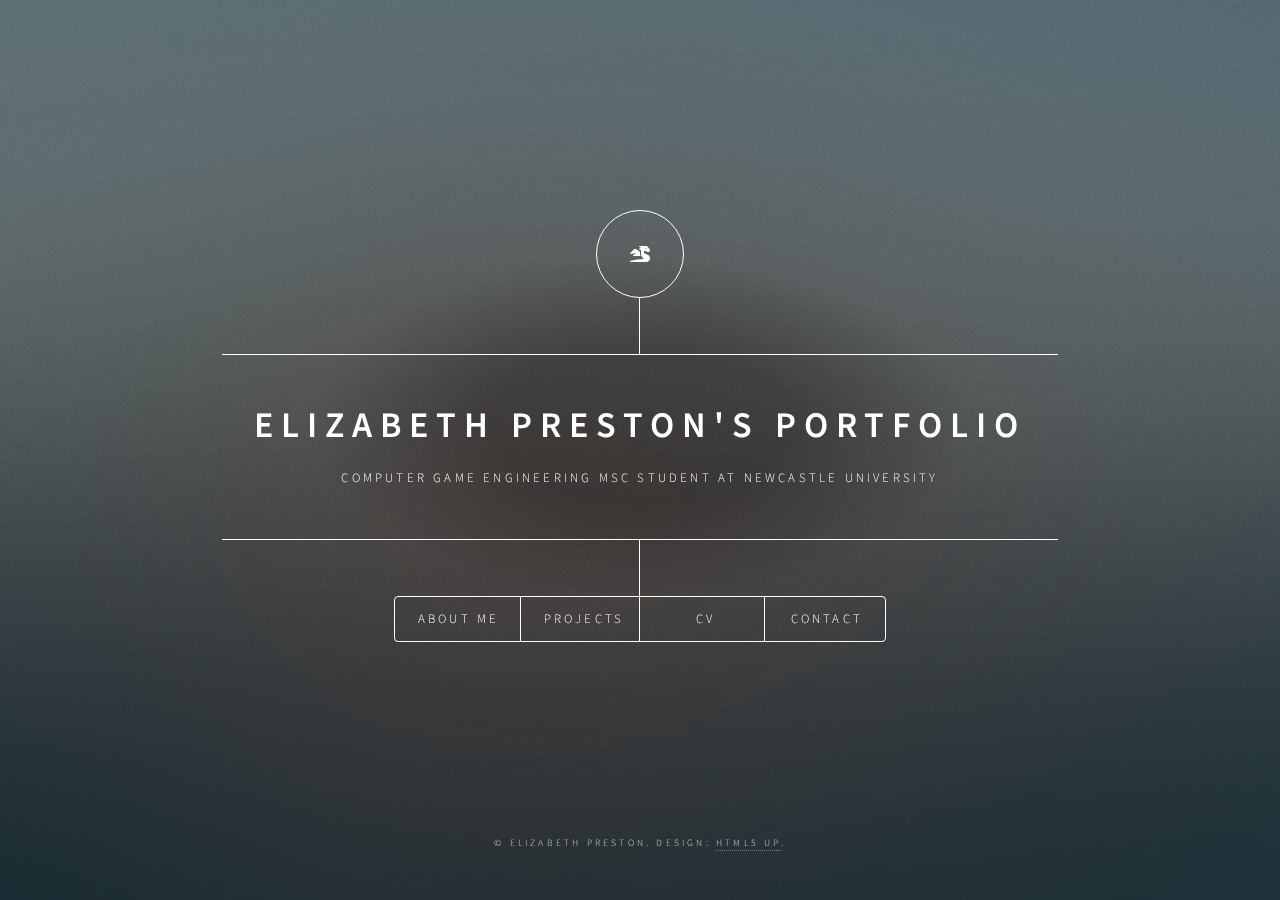
==== commit 983294f3: "contact and CV finished" ====
--- a/actual portfolio/index.html
+++ b/actual portfolio/index.html
@@ -45,56 +45,82 @@
 						<!-- Intro -->
 							<article id="about">
 								<h2 class="major">About Me</h2>
-								<span class="image main"><img src="images/pic01.jpg" alt="" /></span>
-								<p>Aenean ornare velit lacus, ac varius enim ullamcorper eu. Proin aliquam facilisis ante interdum congue. Integer mollis, nisl amet convallis, porttitor magna ullamcorper, amet egestas mauris. Ut magna finibus nisi nec lacinia. Nam maximus erat id euismod egestas. By the way, check out my <a href="#projects">awesome work</a>.</p>
-								<p>Lorem ipsum dolor sit amet, consectetur adipiscing elit. Duis dapibus rutrum facilisis. Class aptent taciti sociosqu ad litora torquent per conubia nostra, per inceptos himenaeos. Etiam tristique libero eu nibh porttitor fermentum. Nullam venenatis erat id vehicula viverra. Nunc ultrices eros ut ultricies condimentum. Mauris risus lacus, blandit sit amet venenatis non, bibendum vitae dolor. Nunc lorem mauris, fringilla in aliquam at, euismod in lectus. Pellentesque habitant morbi tristique senectus et netus et malesuada fames ac turpis egestas. In non lorem sit amet elit placerat maximus. Pellentesque aliquam maximus risus, vel sed vehicula.</p>
+								<span class="image main"><img src="images/gradphoto.jpg" alt="" /></span>
+								<p></p>
 							</article>
 
 						<!-- Work -->
 							<article id="projects">
 								<h2 class="major">Projects</h2>
-								<span class="image main"><img src="images/pic02.jpg" alt="" /></span>
-								<iframe style="height:450px;width:100%;" src="https://www.youtube.com/embed/ra7MUHCAdAI" frameborder="0" allow="accelerometer; autoplay; encrypted-media; gyroscope; picture-in-picture" allowfullscreen></iframe>
-								<iframe style="height:450px;width:100%;" src="https://www.youtube.com/embed/iZy3u03gMHU" frameborder="0" allow="accelerometer; autoplay; encrypted-media; gyroscope; picture-in-picture" allowfullscreen></iframe>
-								<p>Adipiscing magna sed dolor elit. Praesent eleifend dignissim arcu, at eleifend sapien imperdiet ac. Aliquam erat volutpat. Praesent urna nisi, fringila lorem et vehicula lacinia quam. Integer sollicitudin mauris nec lorem luctus ultrices.</p>
-								<p>Nullam et orci eu lorem consequat tincidunt vivamus et sagittis libero. Mauris aliquet magna magna sed nunc rhoncus pharetra. Pellentesque condimentum sem. In efficitur ligula tate urna. Maecenas laoreet massa vel lacinia pellentesque lorem ipsum dolor. Nullam et orci eu lorem consequat tincidunt. Vivamus et sagittis libero. Mauris aliquet magna magna sed nunc rhoncus amet feugiat tempus.</p>
+								<h4>A Changing Landscape: Advanced Graphics Coursework</h4>
+								<p style="font-size:20px">I was tasked with creating a landscape that changed over time, using C++ and OpenGL. I was given a basic graphics framework, which I built on throughout the module. I chose to theme my scene around the given skeletal mesh for the hellknight from Doom.
+								</p>
+								<p align="center"><iframe style="height:450px;width:80%; float:middle" src="https://www.youtube.com/embed/ra7MUHCAdAI" frameborder="0" allow="accelerometer; autoplay; encrypted-media; gyroscope; picture-in-picture" allowfullscreen></iframe></p>
+
+								<p>
+								<ul>
+								<u>Terrain:</u>
+								<li>Heightmap is generated with an index buffer, using a file to read in the heights. It rises over time using a changing uniform passed to the shader.</li>
+								<li>Terrain has two textures, each with their respective normal/bump map, and they're blened between one another as time passes.</li>
+								<li>Water is transparent until the heightmap has fully risen, then the alpha component starts to rise so it appears.</li>
+								<li>Spikes are contained in a scene graph, and employ frustum culling to reduce draw calls.</li>
+								<u>Lighting:</u>
+								<li>Point light is used to illuminate the scene, using the Phong reflection model</li>
+								<li>A spotlight is placed at the rear of the scene, and rotates in a circle using a sine wave in it's transform.</li>
+								<li>Dynamic shadow mapping is used on the hellknights in the scene.</li>
+								<li>Cubemap has been utilised for the skybox in the background, and the reflections in the water.</li>
+								<u>Other Features:</u>
+								<li>Gaussian blur is the main post-processing effect I implemented, using ping-pong texturing.</li>
+								<li>Included a very basic split-screen effect, that uses the same camera view in both panels.</li>
+								<li>Basic skeletal animation used with the hellknights.</li>
+								</ul>
+								</p>
+								<hr></hr>
+
+								<h4>Unoriginal Goose Game: Advanced Game Technologies Coursework</h4>
+								<p>The project was based around Untitled Goose Game- A player must collect apples in the game to earn points, whilst avoiding the AI who make the goose drop any item it is holding. I implement the physics and collisions, AI and networking for this project.</p>
+								<p align="center"><iframe style="height:450px;width:80%" src="https://www.youtube.com/embed/iZy3u03gMHU" frameborder="0" allow="accelerometer; autoplay; encrypted-media; gyroscope; picture-in-picture" allowfullscreen></iframe></p>
+
+								<p>
+								<ul>
+									<u>Physics:</u>
+								<li>Linear and angular motion implemented.</li>
+								<li>AABB and Sphere collision volumes utilised.</li>
+								<li>Made use of Collision layers to reduce the amount of detection tests.</li>
+								<li>Quad Tree spatial accelleration structure used for the broad phase detection.</li>
+								<li>Collisions are resolved by projecting the volumes outwards from collision point along the normal, and then applying an impules in the correct direction to change the velocities.</li>
+								<li>Basic constraint bridge is used in the back of the level to demonstrate more advanced collision resolution.</li>
+								<u>AI:</u>
+								<li>A finite state machine is used for one AI character, which chases the goose if it's within a 10 unit distance, and then transitions to idle state if the goose is further than 15 units away.</li>
+								<li>Second AI character uses pathfinding to chase the goose if it is holding an item, and if the AI collides with the goose, it drops whatever it was holding.</li>
+								<li>A* is used for the pathfinding. The world grid is represented with a text file that is read in, and if a path is found, a force is applied to the AI to push it towards the fist node in the list.</li>
+								<u>Networking:</u>
+								<li>Player can choose to start the game as a client, or as a server.</li>
+								<li>Client sends a packet with their position data, which the server receives and updates accordingly.</li>
+								<li>Client also sends a score packet to the server.</li>
+								</ul>
+								</p>
+								<hr></hr>
 							</article>
 
 						<!-- About -->
 							<article id="cv">
 								<h2 class="major">Curriculum Vitae</h2>
-								<span class="image main"><img src="images/pic03.jpg" alt="" /></span>
-								<p>Lorem ipsum dolor sit amet, consectetur et adipiscing elit. Praesent eleifend dignissim arcu, at eleifend sapien imperdiet ac. Aliquam erat volutpat. Praesent urna nisi, fringila lorem et vehicula lacinia quam. Integer sollicitudin mauris nec lorem luctus ultrices. Aliquam libero et malesuada fames ac ante ipsum primis in faucibus. Cras viverra ligula sit amet ex mollis mattis lorem ipsum dolor sit amet.</p>
+								<p>
+									<embed src="\\campus\home\Home2015\b5005533\Games MSc\Portfolio\epreston7.github.io\actual portfolio/CV_PDF.pdf" type="application/pdf" width="100%" height="1200px" />
+								</p>
 							</article>
 
 						<!-- Contact -->
 							<article id="contact">
 								<h2 class="major">Contact</h2>
-								<form method="post" action="#">
-									<div class="fields">
-										<div class="field half">
-											<label for="name">Name</label>
-											<input type="text" name="name" id="name" />
-										</div>
-										<div class="field half">
-											<label for="email">Email</label>
-											<input type="text" name="email" id="email" />
-										</div>
-										<div class="field">
-											<label for="message">Message</label>
-											<textarea name="message" id="message" rows="4"></textarea>
-										</div>
-									</div>
-									<ul class="actions">
-										<li><input type="submit" value="Send Message" class="primary" /></li>
-										<li><input type="reset" value="Reset" /></li>
-									</ul>
-								</form>
+
 								<ul class="icons">
-									<li><a href="#" class="icon brands fa-twitter"><span class="label">Twitter</span></a></li>
-									<li><a href="#" class="icon brands fa-facebook-f"><span class="label">Facebook</span></a></li>
-									<li><a href="#" class="icon brands fa-instagram"><span class="label">Instagram</span></a></li>
-									<li><a href="#" class="icon brands fa-github"><span class="label">GitHub</span></a></li>
+									<li style="display: inline;padding-right: 120px"><a href="tel:+447591491036" class="fas fa-phone"></a> &nbsp (+44) 7591 491 036</li>
+									<li style="display: inline"><a href="https://www.linkedin.com/in/epreston72/" class="icon brands fa-linkedin"></a> &nbsp LinkedIn </li>
+									<li></li>
+									<li style="display: inline"><a href="mailto:elizapreston@hotmail.co.uk" class="fas fa-envelope"></a>  &nbsp elizapreston@hotmail.co.uk</li>
+									<li style="display: inline"><a href="#" class="icon brands fa-github"></a> &nbsp GitHub</li>
 								</ul>
 							</article>
 
@@ -344,7 +370,7 @@
 
 				<!-- Footer -->
 					<footer id="footer">
-						<p class="copyright">&copy; Untitled. Design: <a href="https://html5up.net">HTML5 UP</a>.</p>
+						<p class="copyright">&copy; Elizabeth Preston. Design: <a href="https://html5up.net">HTML5 UP</a>.</p>
 					</footer>
 
 			</div>
--- a/actual portfolio/assets/css/main.css
+++ b/actual portfolio/assets/css/main.css
@@ -35,6 +35,8 @@
 
 ol, ul {
 	list-style: none;
+	list-style-type: square;
+	font-size: 18px;
 }
 
 blockquote, q {
@@ -56,7 +58,7 @@
 }
 
 mark {
-	background-color: transparent;
+	background-color: transpa;
 	color: inherit;
 }
 
@@ -284,7 +286,7 @@
 
 	hr {
 		border: 0;
-		border-bottom: solid 1px #ffffff;
+		border-bottom: solid 1px #A8A8A8;
 		margin: 2.75rem 0;
 	}
 
@@ -698,7 +700,7 @@
 			display: block;
 			margin: 2.5rem 0;
 			width: 100%;
-		
+
 
 		}
 
@@ -898,14 +900,17 @@
 /* Icons */
 
 	ul.icons {
+
 		cursor: default;
 		list-style: none;
 		padding-left: 0;
+
 	}
 
 		ul.icons li {
-			display: inline-block;
-			padding: 0 0.75em 0 0;
+
+			padding: 5em 3em 3.5em 8em;
+
 		}
 
 			ul.icons li:last-child {
@@ -923,7 +928,7 @@
 			}
 
 				ul.icons li a:hover {
-					background-color: rgba(255, 255, 255, 0.075);
+					background-color: rgba(255, 255, 255, 0.175);
 				}
 
 				ul.icons li a:active {
@@ -1546,7 +1551,7 @@
 			transition: opacity 0.325s ease-in-out, transform 0.325s ease-in-out;
 			padding: 4.5rem 2.5rem 1.5rem 2.5rem ;
 			position: relative;
-			width: 40rem;
+			width: 50rem;
 			max-width: 100%;
 			background-color: rgba(27, 31, 34, 0.85);
 			border-radius: 4px;
